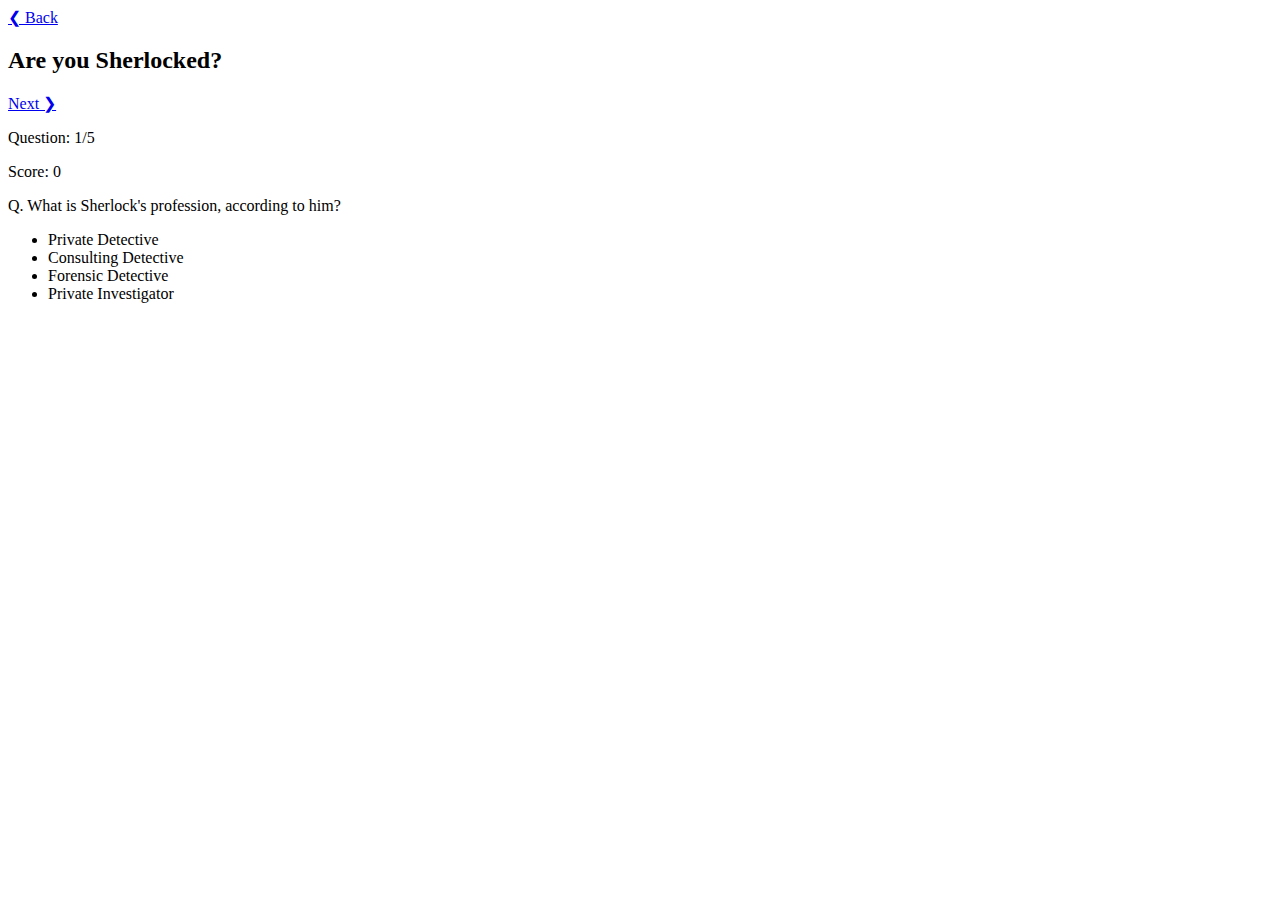
==== question/question.html @ cac0b021 "Feat: Added favicon" ====
<!DOCTYPE html>
<html lang="en">

<head>
    <meta charset="UTF-8">
    <meta http-equiv="X-UA-Compatible" content="IE=edge">
    <meta name="viewport" content="width=device-width, initial-scale=1.0">
    <title>Are you sherlocked?</title>
    <link rel="stylesheet" href="/question/question.css" />
    <link rel="shortcut icon" href="/Assets/favicon.ico" type="image/x-icon">
    <link rel="icon" href="/Assets/favicon.ico" type="image/x-icon">
</head>

<body class="flex-column">
    <header class="flex-row">
        <a href="/index.html">❮ Back</a>
        <h2>Are you Sherlocked?</h2>
        <a href="/index.html">Next ❯</a>
    </header>
    <main class="flex-column">
        <div class="progress-wrapper flex-row">
            <p class="para-m"><span class="text-gray">Question: </span>1/5</p>
            <p class="para-m"><span class="text-gray">Score: </span>0</p>
        </div>
        <p class="para-m">Q. What is Sherlock's profession, according to him?</p>
        <ul class="options-wrapper">
            <li>Private Detective</li>
            <li>Consulting Detective</li>
            <li>Forensic Detective</li>
            <li>Private Investigator</li>
        </ul>
    </main>
</body>

</html>
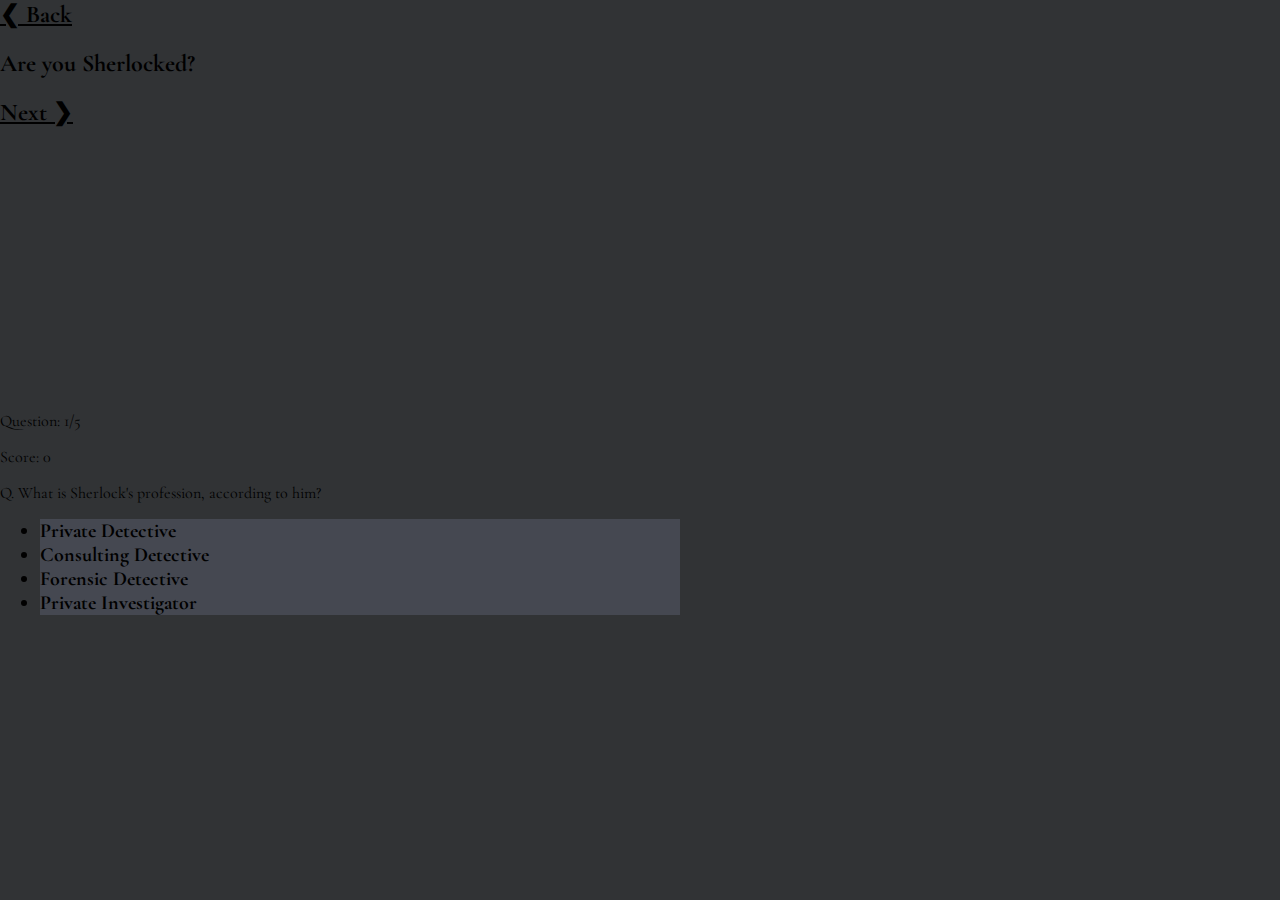
==== commit d8a78b9a: "Feat: Added Rules Page" ====
--- a/question/question.html
+++ b/question/question.html
@@ -13,9 +13,9 @@
 
 <body class="flex-column">
     <header class="flex-row">
-        <a href="/index.html">❮ Back</a>
+        <a href="/rules/rules.html">❮ Back</a>
         <h2>Are you Sherlocked?</h2>
-        <a href="/index.html">Next ❯</a>
+        <a href="/question/question2.html">Next ❯</a>
     </header>
     <main class="flex-column">
         <div class="progress-wrapper flex-row">
--- a/question/question.css
+++ b/question/question.css
@@ -0,0 +1,54 @@
+@import url("/style.css");
+
+header {
+    color: var(--primary-color);
+    justify-content: space-between;
+}
+
+header>a {
+    font-size: 1.5rem;
+    font-weight: 900;
+    margin: var(--sp-0-5);
+}
+
+main {
+    justify-content: flex-start;
+}
+
+main>* {
+    width: 50%;
+}
+
+.center-text{
+    text-align: center;
+}
+
+.progress-wrapper {
+    justify-content: space-between;
+    gap: var(--sp-1);
+}
+
+.options-wrapper>li {
+    background-color: var(--question);
+    color: var(--white);
+    font-size: 1.25rem;
+    margin: var(--sp-0-5);
+    padding: var(--sp-1-5);
+    font-weight: 900;
+}
+
+.options-wrapper>li:hover {
+    background-color: var(--cadet);
+}
+
+li.wrong{
+    background-color: var(--error-color);
+}
+
+li.right{
+    background-color: var(--right);
+}
+
+.bottom-link{
+    color: var(--solid-gray);
+}
